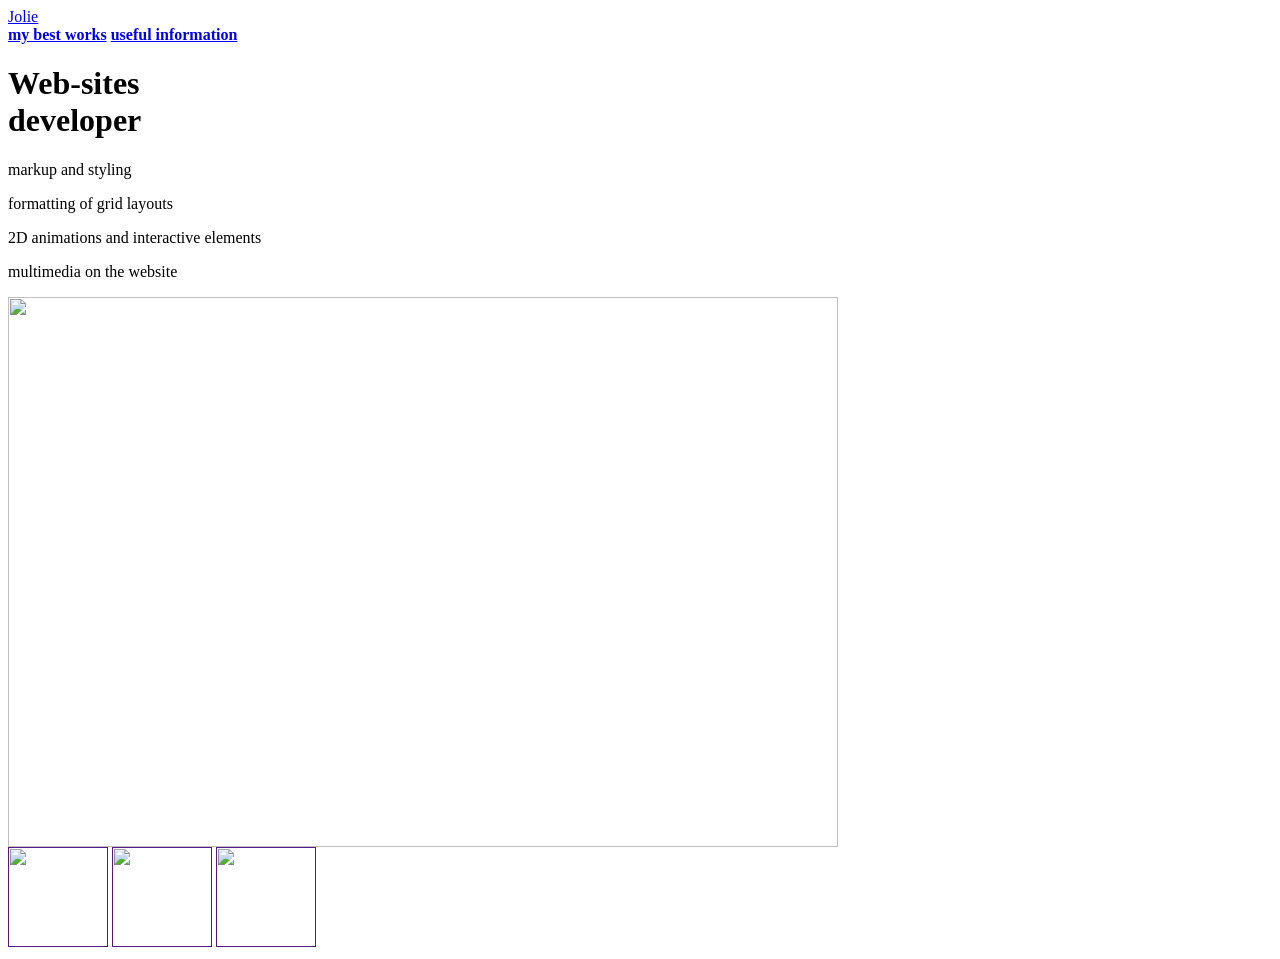
==== index.html @ da261fe6 "Create index.html" ====
<html>
  <head>
    <title>Jolie</title>
    <link rel="stylesheet" href="style.css"/>
  </head>
  <body>
    <header>
      <a class="link-header" href="jolie.html">Jolie</a>
    </header>
    <main>
      <nav>
        <a class="link-nav" href="mysites.html"><b>my best works</b></a>
        <a class="link-nav" href="info.html"><b>useful information</b></a>
      </nav>
      <h1>Web-sites<br/> developer</h1>
      <p>markup and styling</p>
      <p>formatting of grid layouts</p>
      <p>2D animations and interactive elements</p>
      <p>multimedia on the website</p>
      <img src="/uploads/2021/04/carousel-1684591_0_1618254197.svg" width="830px" height="550px"/>
    </main>
    <footer>
      <a class="social" href=""><img src="/uploads/2021/04/social1_0_1618254571.png" width="100px" height="100px"/></a>
      <a class="social" href=""><img src="/uploads/2021/04/Group%201_0_1618254571.png" width="100px" height="100px"/></a>
      <a class="social" href=""><img src="/uploads/2021/04/social3_0_1618254571.png" width="100px" height="100px"/></a>
    </footer>
  </body>
</html>
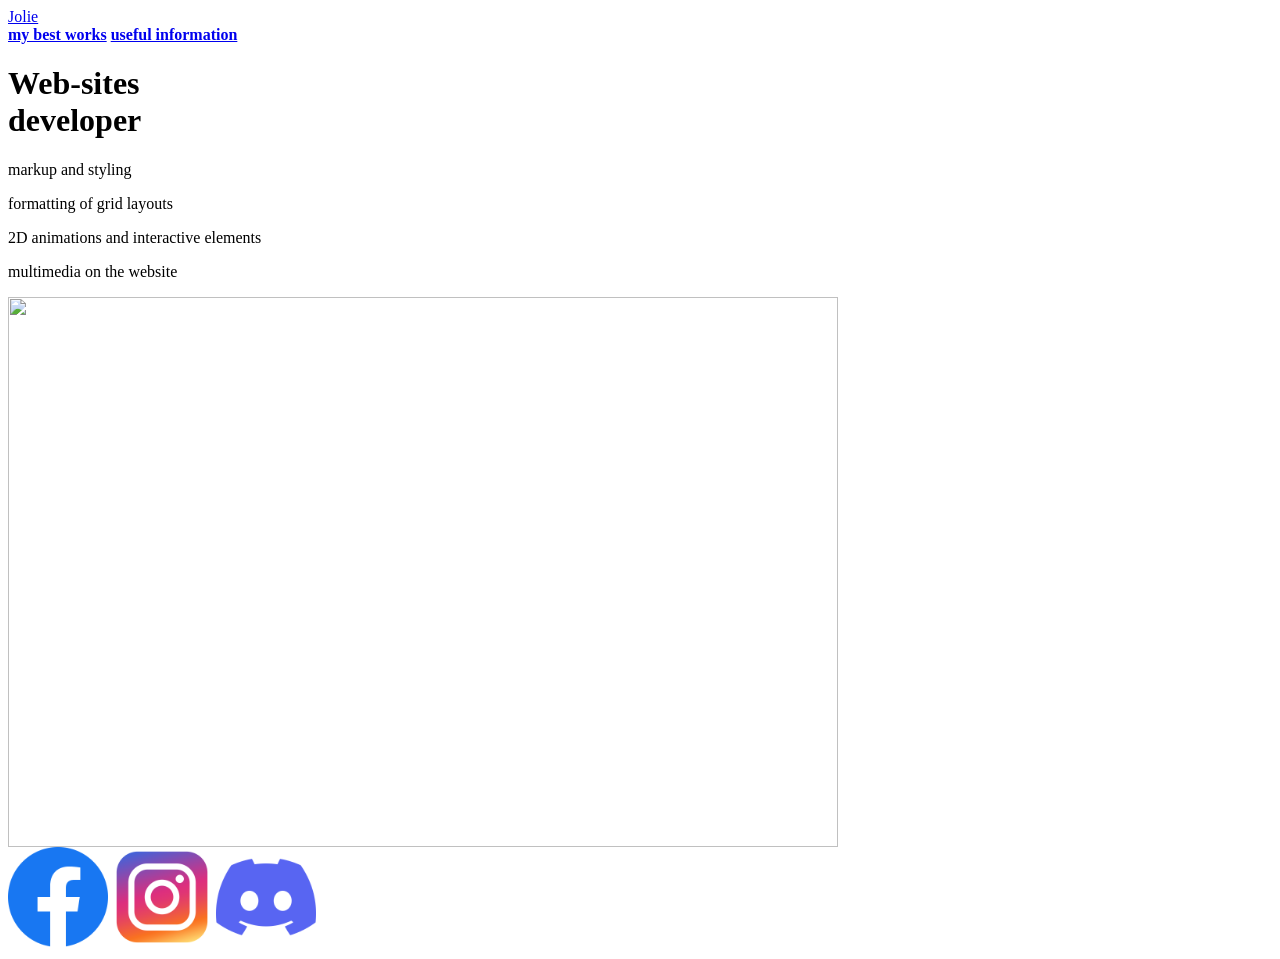
==== commit 184d2e44: "final version" ====
--- a/index.html
+++ b/index.html
@@ -5,7 +5,7 @@
   </head>
   <body>
     <header>
-      <a class="link-header" href="jolie.html">Jolie</a>
+      <a class="link-header" href="Jolie.html">Jolie</a>
     </header>
     <main>
       <nav>
@@ -19,10 +19,10 @@
       <p>multimedia on the website</p>
       <img src="/uploads/2021/04/carousel-1684591_0_1618254197.svg" width="830px" height="550px"/>
     </main>
-    <footer>
-      <a class="social" href=""><img src="/uploads/2021/04/social1_0_1618254571.png" width="100px" height="100px"/></a>
-      <a class="social" href=""><img src="/uploads/2021/04/Group%201_0_1618254571.png" width="100px" height="100px"/></a>
-      <a class="social" href=""><img src="/uploads/2021/04/social3_0_1618254571.png" width="100px" height="100px"/></a>
+      <footer>
+      <a class="social" href=""><img src="IMG JOLIE/facebook.png" width="100px" height="100px"/></a>
+      <a class="social" href=""><img src="IMG JOLIE/instagram.png" width="100px" height="100px"/></a>
+      <a class="social" href=""><img src="IMG JOLIE/discord.png" width="100px" height="100px"/></a>
     </footer>
   </body>
 </html>
--- a/style.css
+++ b/style.css
@@ -0,0 +1,33 @@
+.game{
+    background-color: #38AB80;
+}
+.sleep{
+    background-color: #D1D6CF;
+}
+.blue{
+    background-color: #6993BD;
+}
+.banana{
+    background-color: #F5DA68;
+}
+.mint{
+    background-color: #B1D4CC;
+}
+
+.game,.sleep,.blue,.banana,.mint{
+    padding: 20px;
+    margin: 20px;
+    width: 300px; 
+}
+.game img,.sleep img,.blue img,.banana img,.mint img{
+    width: 250px; 
+    margin-left: 20px;
+}
+.game p,.sleep p,.blue p,.banana p,.mint p{
+    color: azure;
+    text-align: center;
+}
+.game h2,.sleep h2,.blue h2,.banana h2,.mint h2{
+    color: azure;
+    text-align: center;
+}
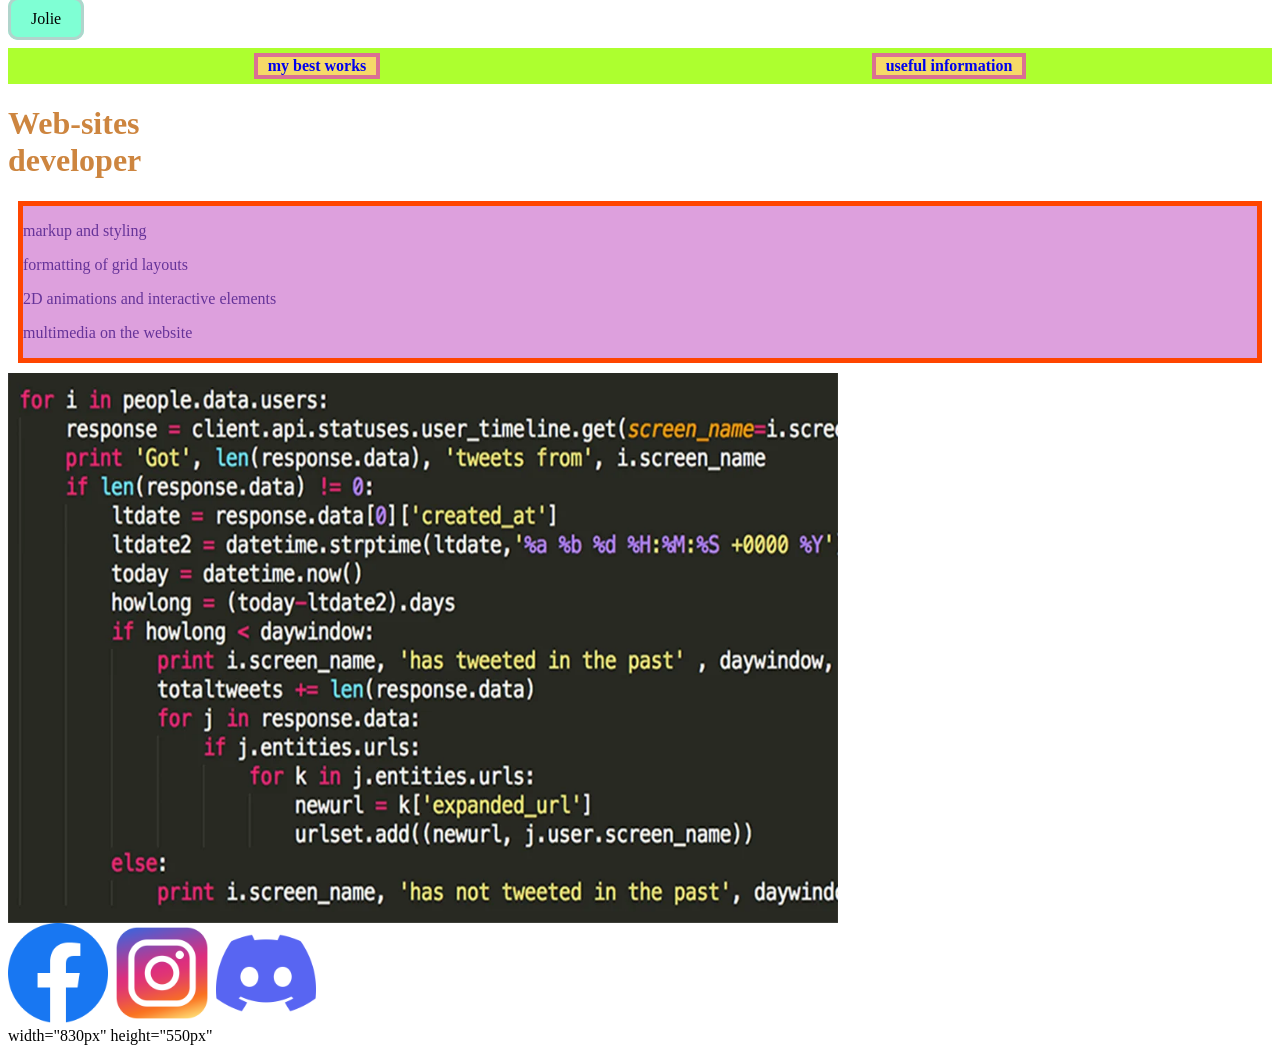
==== commit 69c1bd63: "f2" ====
--- a/index.html
+++ b/index.html
@@ -12,12 +12,14 @@
         <a class="link-nav" href="mysites.html"><b>my best works</b></a>
         <a class="link-nav" href="info.html"><b>useful information</b></a>
       </nav>
-      <h1>Web-sites<br/> developer</h1>
+      <h1>Web-sites<br/> developer</h1>  
+      <div class="pdiv">
       <p>markup and styling</p>
       <p>formatting of grid layouts</p>
       <p>2D animations and interactive elements</p>
-      <p>multimedia on the website</p>
-      <img src="/uploads/2021/04/carousel-1684591_0_1618254197.svg" width="830px" height="550px"/>
+      <p>multimedia on the website</p></div>
+      <img src="IMG JOLIE/code2.webp"width="830px" height="550px">
+
     </main>
       <footer>
       <a class="social" href=""><img src="IMG JOLIE/facebook.png" width="100px" height="100px"/></a>
@@ -26,3 +28,4 @@
     </footer>
   </body>
 </html>
+width="830px" height="550px"
--- a/style.css
+++ b/style.css
@@ -31,3 +31,67 @@
     color: azure;
     text-align: center;
 }
+.link-header{
+    text-decoration: none;
+    border: 3px solid #B1D4CC;
+    background-color: aquamarine;
+    padding: 10px;
+    color: black;
+    padding-left: 20px;
+    padding-right: 20px;
+    border-radius: 10px;
+
+}
+.link-nav{
+    text-decoration: none;
+    border: palevioletred 4px solid;
+    background-color: #F5DA68;
+    padding-left: 10px;
+    padding-right: 10px;
+    margin: 5px;
+}
+header{
+    margin-bottom:20px;
+    margin-top: 10px;
+    
+}
+nav{
+     display: flex;
+     justify-content: space-around;
+     background-color: greenyellow;
+    
+}
+.link-nav:hover{
+    background-color:orange;
+    padding-right: 10px;
+    margin: 5px;
+    border: orange 5px solid;
+      color:aquamarine;
+}
+.link-header:hover{
+    text-decoration: none;
+    border: 3px solid rebeccapurple;
+    background-color: royalblue;
+    padding: 10px;
+    color: azure;
+    padding-left: 20px;
+    padding-right: 20px;
+    border-radius: 10px;
+}
+main p{
+    color: rebeccapurple;
+  
+}
+main h1{
+    color: peru
+}
+.pdiv{
+    background-color: plum;
+    border: 5px orangered solid;
+    margin: 10px;
+}
+.container{
+    display: flex;
+    justify-content: center;
+    flex-wrap: wrap;
+}
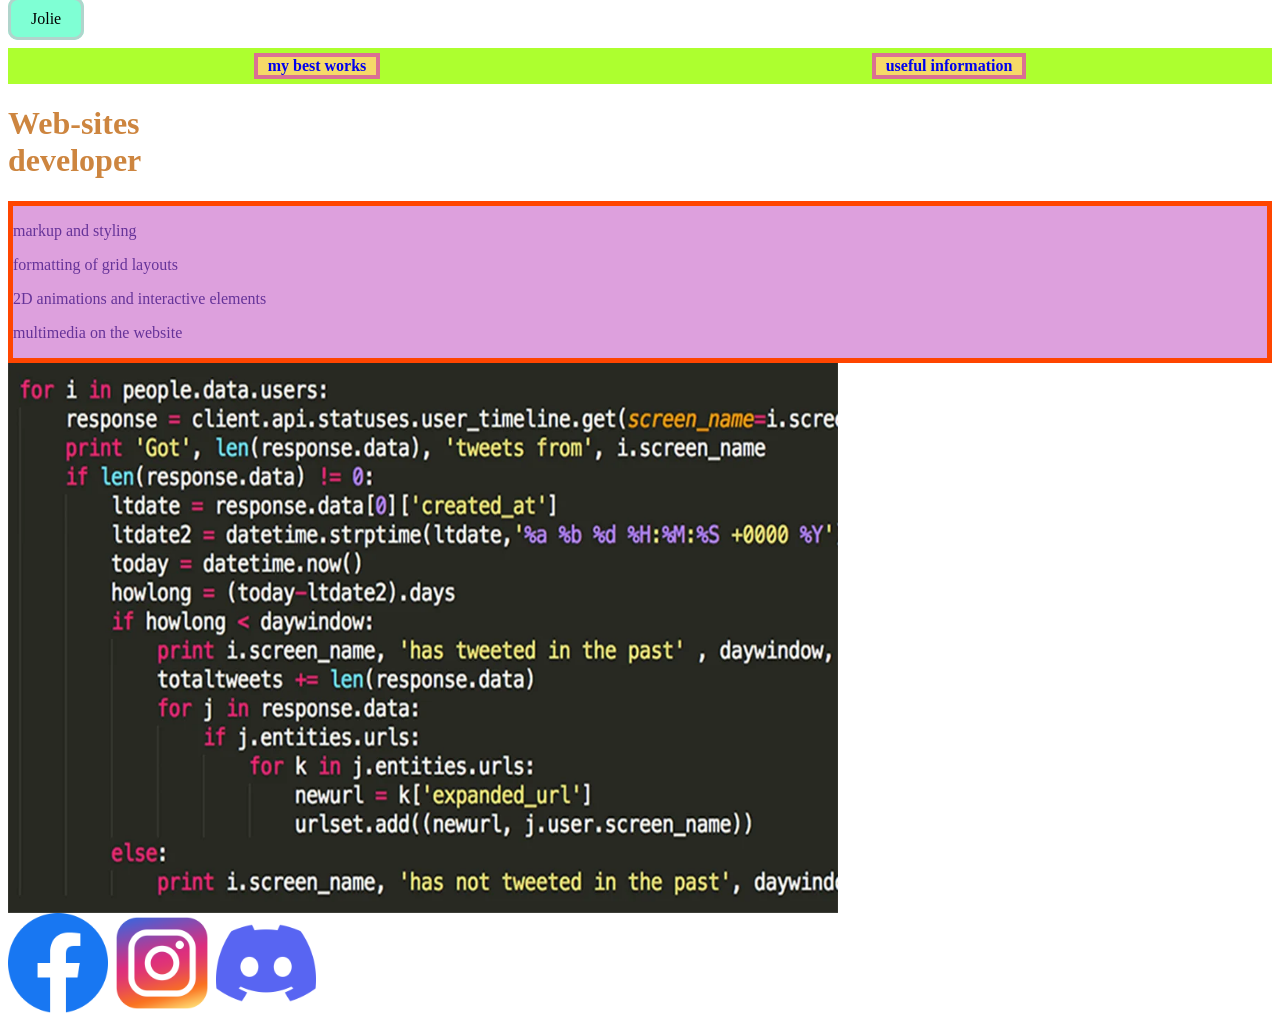
==== commit 6a0c2859: "commit" ====
--- a/index.html
+++ b/index.html
@@ -27,5 +27,4 @@
       <a class="social" href=""><img src="IMG JOLIE/discord.png" width="100px" height="100px"/></a>
     </footer>
   </body>
-</html>
-width="830px" height="550px"+</html>
--- a/style.css
+++ b/style.css
@@ -74,7 +74,7 @@
     background-color: royalblue;
     padding: 10px;
     color: azure;
-    padding-left: 20px;
+    padding-left:20px;
     padding-right: 20px;
     border-radius: 10px;
 }
@@ -88,7 +88,7 @@
 .pdiv{
     background-color: plum;
     border: 5px orangered solid;
-    margin: 10px;
+    margin: 0x;
 }
 .container{
     display: flex;
